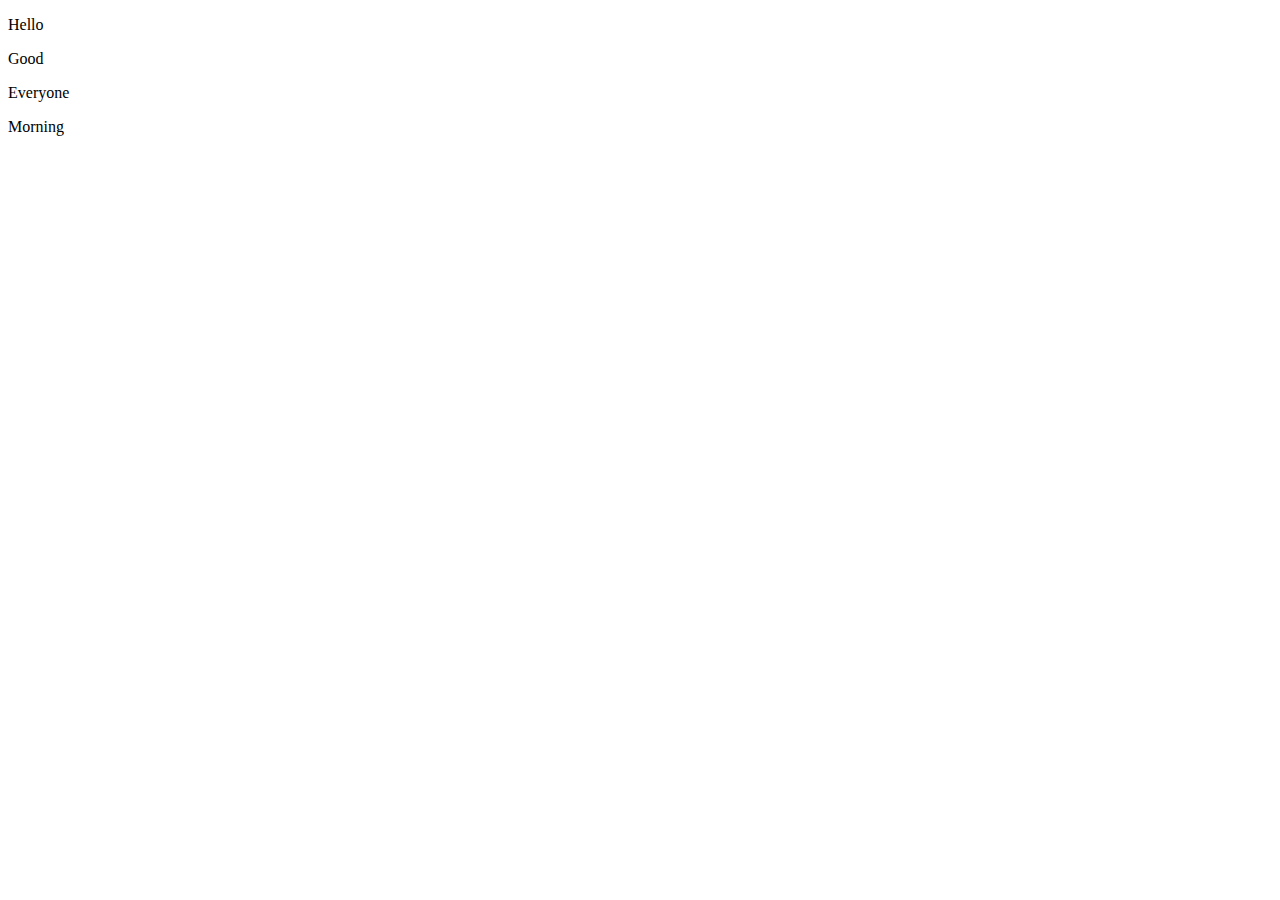
==== JavaScript/Basic/index.html @ c2425386 "Reached till the basic of the javasript." ====
<!DOCTYPE html>
<html lang="en">
  <head>
    <meta charset="UTF-8" />
    <meta http-equiv="X-UA-Compatible" content="IE=edge" />
    <meta name="viewport" content="width=device-width, initial-scale=1.0" />
    <title>Document</title>
  </head>
  <body>
    <div>
      <p>Hello</p>
      <p>Good</p>
    </div>
    <div>
      <p>Everyone</p>
      <p>Morning</p>
    </div>
    <!--  Basic Code -->
    <!-- <script src="script.js"></script> -->
    <!-- <script src="Variables.js"></script> -->
    <script src="Functions.js"></script>
  </body>
</html>
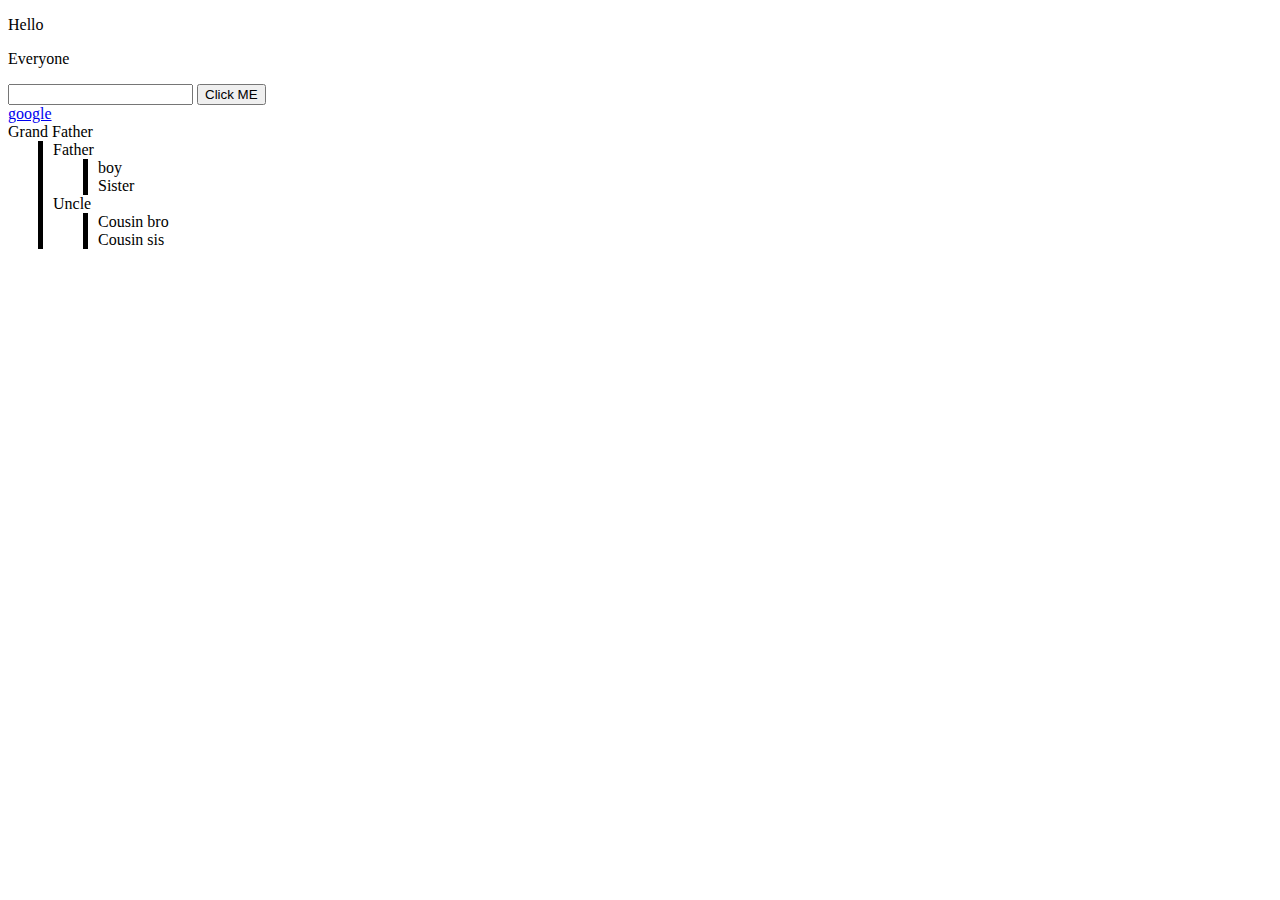
==== commit 2e97e502: "D-O-M javasript" ====
--- a/JavaScript/Basic/index.html
+++ b/JavaScript/Basic/index.html
@@ -5,19 +5,52 @@
     <meta http-equiv="X-UA-Compatible" content="IE=edge" />
     <meta name="viewport" content="width=device-width, initial-scale=1.0" />
     <title>Document</title>
+    <style>
+      div > div {
+        margin-left: 30px;
+        padding-left: 10px;
+        border-left: solid black 5px;
+      }
+      div {
+        color: #000;
+      }
+    </style>
+    <!--  Basic Code -->
+    <!-- <script src="script.js"></script> -->
+    <!-- <script src="Variables.js"></script> -->
+    <!-- <script src="Functions.js"></script> -->
+    <!-- <script defer src="event.js"></script> -->
+    <!-- <script defer src="Dom.js"></script> -->
+    <script defer src="ControlFlow.js"></script>
   </head>
+
   <body>
     <div>
       <p>Hello</p>
-      <p>Good</p>
+      <p>Everyone</p>
     </div>
-    <div>
-      <p>Everyone</p>
-      <p>Morning</p>
+
+    <!-- event listener -->
+    <form data-form>
+      <input data-input type="text" />
+      <button data-btn>Click ME</button>
+    </form>
+    <a href="http://www.google.com">google</a>
+
+    <!-- Dom Transversal -->
+    <div class="grandpa" id="grandpa">
+      Grand Father
+      <div id="dad">
+        Father
+        <div id="boychild">boy</div>
+        <div class="girlchild">Sister</div>
+      </div>
+
+      <div id="uncle">
+        Uncle
+        <div class="boycousin">Cousin bro</div>
+        <div class="girlcousin">Cousin sis</div>
+      </div>
     </div>
-    <!--  Basic Code -->
-    <!-- <script src="script.js"></script> -->
-    <!-- <script src="Variables.js"></script> -->
-    <script src="Functions.js"></script>
   </body>
 </html>
